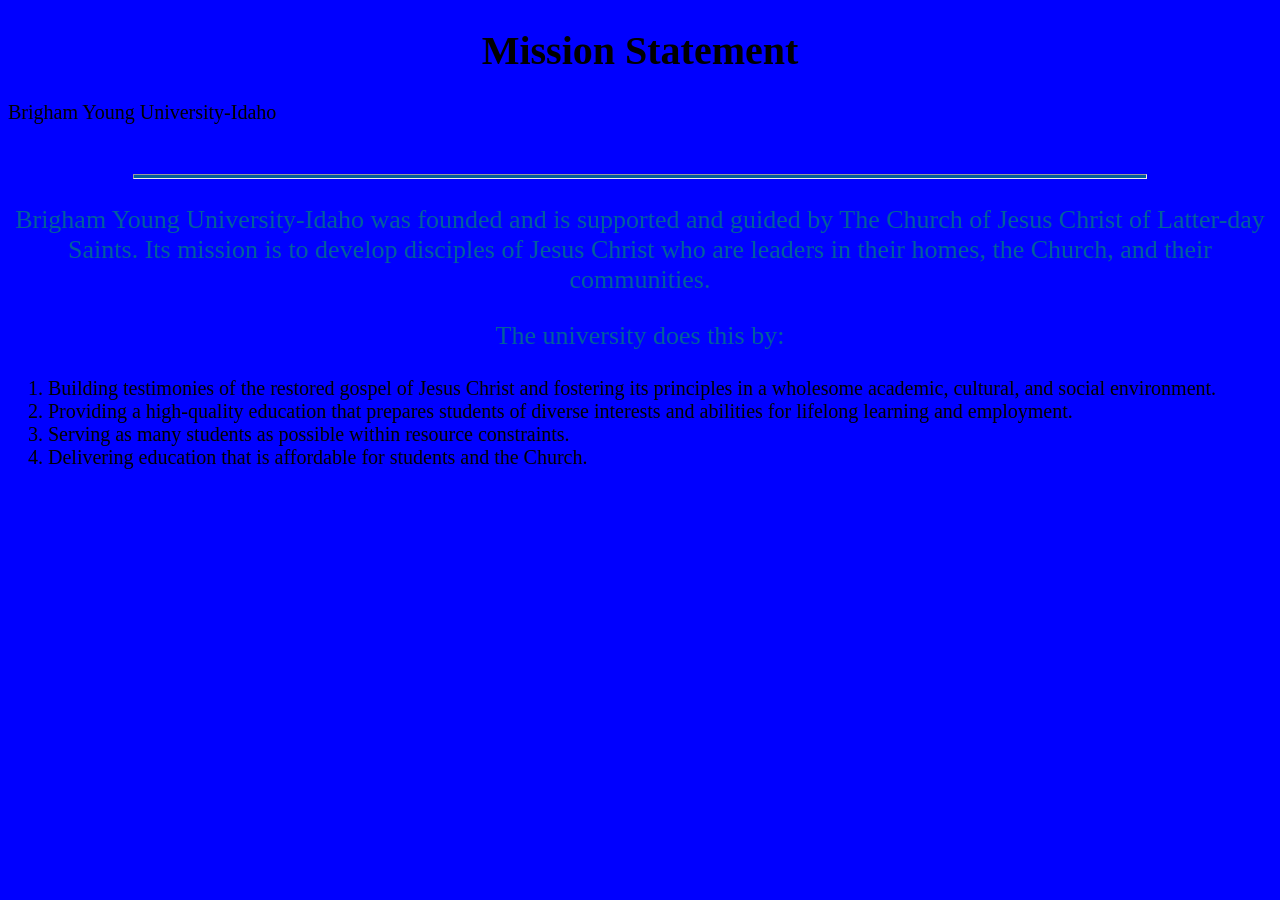
==== index.html @ 7652f50a "first draft of mission page" ====
<!DOCTYPE html>
<html lang="en">
<head>
    <meta charset="UTF-8">
    <meta name="viewport" content="width=device-width, initial-scale=1.0">
    <title>BYU-Idaho Mission Statement</title>
    <link rel="stylesheet" href="style.css">
</head>
<body>
    <div class=""
    <header>
        <h1>Mission Statement</h1>
        <div class="byui">Brigham Young University-Idaho</div>
        <hr>
    </header>

    <div class="text">
        <p> 
Brigham Young University-Idaho was founded and is supported and guided by The Church of Jesus Christ of Latter-day Saints. Its mission is to develop disciples of Jesus Christ who are leaders in their homes, the Church, and their communities.
        </p>

        <p class="italic-intro">The university does this by:</p>

        <ol>
            <li>
                Building testimonies of the restored gospel of Jesus Christ and fostering its principles in a wholesome academic, cultural, and social environment.
            </li>
            <li>
                Providing a high-quality education that prepares students of diverse interests and abilities for lifelong learning and employment.
            </li>
            <li>
                Serving as many students as possible within resource constraints.
            </li>
            <li>
                Delivering education that is affordable for students and the Church.
            </li>
        </ol>
    </div>

    <footer>
        <div img src="byui-logo.png">
        </div>
    </footer>
</body>
</html>
---- style.css ----
body {
    background-color: blue;
    font-size: 20px;
}
#content {
    max-width: 60%;
    border: 1px solid darkcyan;
    margin: 40px auto;
    padding: 50px;
}
p {
    color: #035f9c;
    font-size: 1.3em;
}
hr {
    height: 3px;
    background-color: #035f9c;
    width: 80%;
    margin-top: 50px;

}
h1, h2, p {
    text-align: center;
}
#logos {
    text-align: center;
}
img {
    width: 50%;
    margin: 50px auto;
}
#topics {
    line-height: 1.5em;
    margin: 0 auto;
    width: 55%;
}
.list {
    list-style-type: none;
}
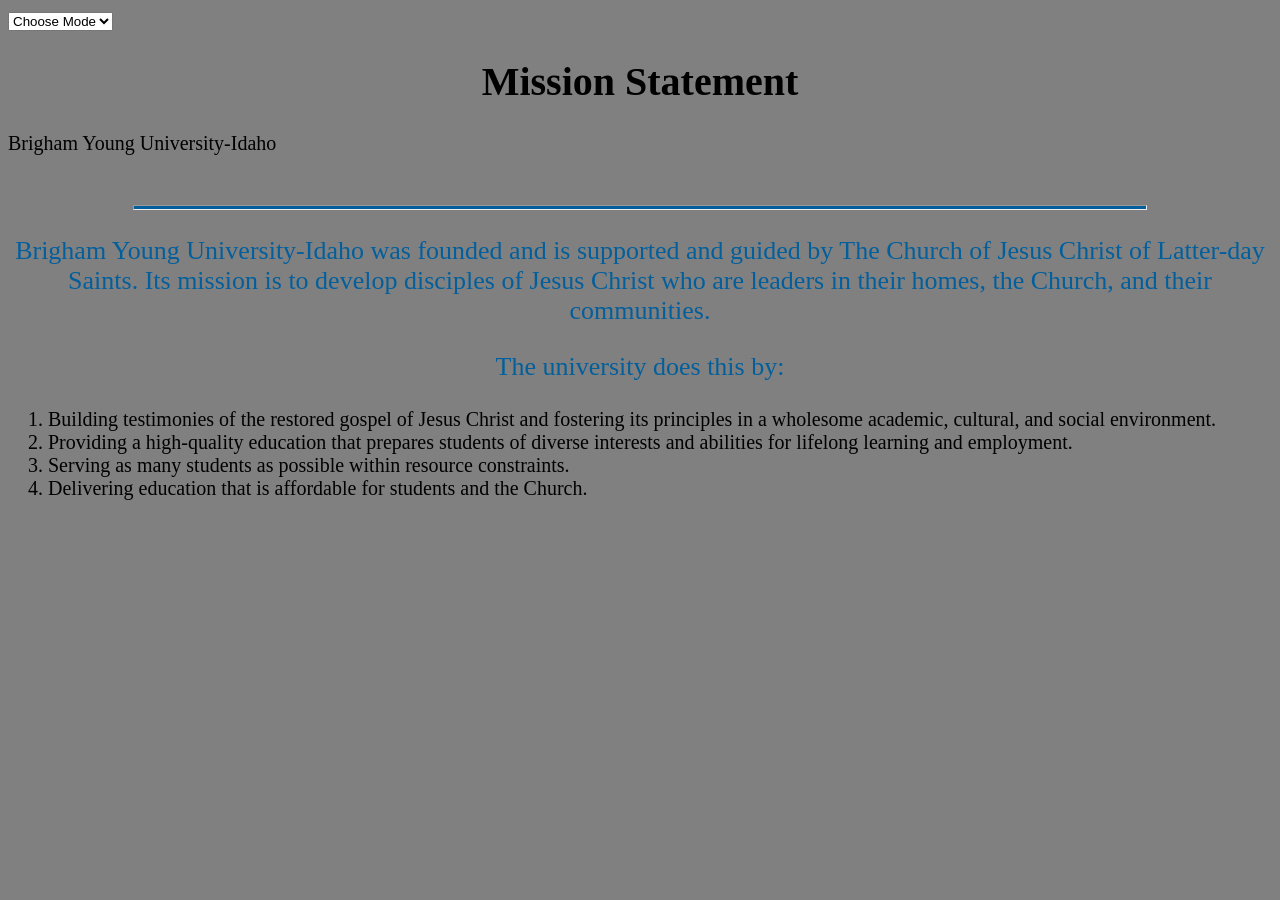
==== commit 3b7840a3: "dark mode" ====
--- a/index.html
+++ b/index.html
@@ -7,6 +7,17 @@
     <link rel="stylesheet" href="style.css">
 </head>
 <body>
+    
+<select>
+
+    <option>Choose Mode</option>
+
+    <option value="dark">Dark</option>
+
+    <option value="light">Light</option>
+
+</select>              
+                    
     <div class=""
     <header>
         <h1>Mission Statement</h1>
--- a/style.css
+++ b/style.css
@@ -1,5 +1,5 @@
 body {
-    background-color: blue;
+    background-color: grey;
     font-size: 20px;
 }
 #content {
